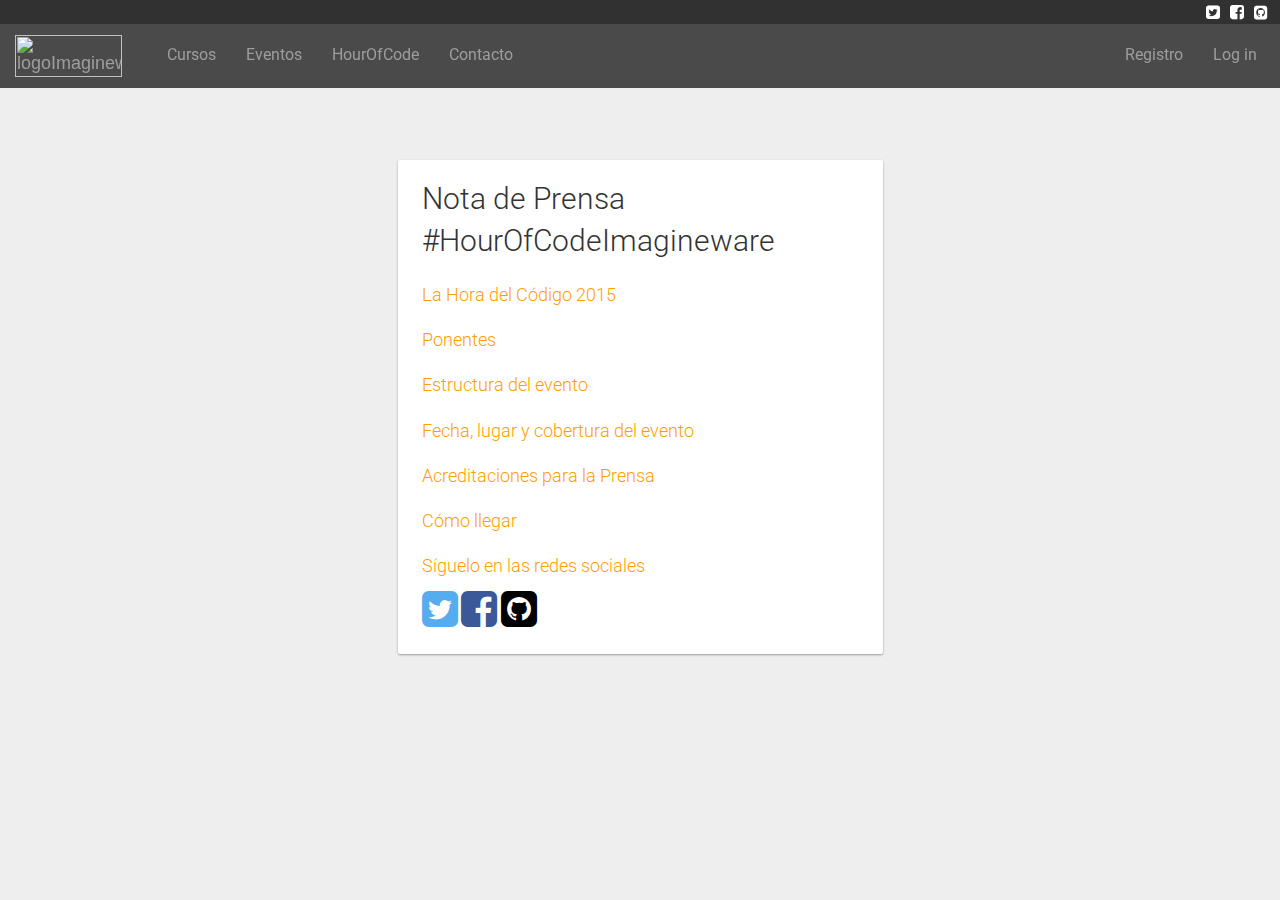
==== press-release/hourofcode-dec2015.html @ 0839a86b "Vista de notas de prensa -- esquema" ====
<html>
    <head>
        <meta charset="utf-8">
        <meta http-equiv="X-UA-Compatible" content="IE=edge">
        <title>Imagineware -- Contacto</title>
        <meta name="description" content="Asociación Imagineware UC3M">
                
        <link rel="stylesheet" href="http://maxcdn.bootstrapcdn.com/bootstrap/3.3.5/css/bootstrap.min.css">
        <script src="https://ajax.googleapis.com/ajax/libs/jquery/1.11.3/jquery.min.js"></script>
        <script src="http://maxcdn.bootstrapcdn.com/bootstrap/3.3.5/js/bootstrap.min.js"></script>
                
        <environment names="Development">
            <link rel="stylesheet" href="../bootstrap/dist/css/bootstrap.css" />
            <link rel="stylesheet" href="../bootstrap-touch-carousel/dist/css/bootstrap-touch-carousel.css" />
            <link rel="stylesheet" href="../css/site.css" />
            <link rel="stylesheet" href="https://maxcdn.bootstrapcdn.com/font-awesome/4.4.0/css/font-awesome.min.css"/>

            <link href='https://fonts.googleapis.com/css?family=Roboto:400,300&subset=latin,latin-ext' rel='stylesheet' type='text/css'/>
   
         </environment>
        <environment names="Staging,Production">
            <link rel="stylesheet" href="https://ajax.aspnetcdn.com/ajax/bootstrap/3.0.0/css/bootstrap.min.css"
                  href="../bootstrap/css/bootstrap.min.css" />
            <link rel="stylesheet" href="https://ajax.aspnetcdn.com/ajax/bootstrap-touch-carousel/0.8.0/css/bootstrap-touch-carousel.css" />
            <link rel="stylesheet" href="../css/site.css" />
            <link rel="stylesheet" href="https://maxcdn.bootstrapcdn.com/font-awesome/4.4.0/css/font-awesome.min.css">

            <link href='https://fonts.googleapis.com/css?family=Roboto:400,300&subset=latin,latin-ext' rel='stylesheet' type='text/css'>

        </environment> 
                
    </head>
    <body>
      
      <div class="navbar navbar-fixed-top navbar-inverse">
            <div class="container-fluid">
                <div class="row upper-navbar">
                    <div class="pull-right">
                        <a href="https://twitter.com/imagine_ware"><i class="fa fa-twitter-square"></i></a>
                        <a href="https://www.facebook.com/imagine.ware.9"><i class="fa fa-facebook-square"></i></a>
                        <a href="https://github.com/imagineware/"><i class="fa fa-github-square"></i></a>
                    </div>
                </div>

                <div class="row lower-navbar">
                    <div class="navbar-header">
                        <button type="button" class="navbar-toggle" data-toggle="collapse" data-target=".navbar-collapse">
                            <span class="icon-bar"></span>
                            <span class="icon-bar"></span>
                            <span class="icon-bar"></span>
                        </button>

                        <a href="index.html" class="navbar-brand"><img src="images/logo_Imagineware.png" alt="logoImagineware" height="42" width="107"></a>
                    </div>
                    <div class="navbar-collapse collapse">
                        <ul class="nav navbar-nav">
                            <li><a href="curses.html">Cursos</a></li>
                            <li><a href="events.html">Eventos</a></li>
                            <li><a href="hourofcode.html">HourOfCode</a></li>
                            <li><a href="contact.html">Contacto</a></li>
                        </ul>
                        <ul class="nav navbar-nav navbar-right">
                            <li><a href="logup.html">Registro</a></li>
                            <li><a href="login.html">Log in</a></li>
                        </ul>
                    </div>
                </div>
            </div>
        </div>
      
        <div class="grey-background">
            <div class="container">
                <div class="card col-lg-6 col-lg-offset-3 col-md-6 col-md-offset-3 col-sm-12 col-xs-12 margin-top-big margin-bottom-big">
                    <h2>Nota de Prensa #HourOfCodeImagineware</h2>
                    <h3>La Hora del Código 2015</h3>
                    <span></span>
                    <h3>Ponentes</h3>
                    <sapn></sapn>
                    <h3>Estructura del evento</h3>
                    <span><span>
                    <h3>Fecha, lugar y cobertura del evento</h3>
                    <span></span>
                    <h3>Acreditaciones para la Prensa</h3>
                    <span></span>
                    <h3>Cómo llegar</h3>
                    <span></span>
                    <h3>Síguelo en las redes sociales</h3>
                    <a href="https://twitter.com/imagine_ware"><i class="fa fa-twitter-square fa-3x" style="color: #55acee"></i></a>
                    <a href="https://www.facebook.com/imagine.ware.9"><i class="fa fa-facebook-square fa-3x" style="color: #3b5998"></i></a>
                    <a href="https://github.com/imagineware/"><i class="fa fa-github-square fa-3x" style="color: #000"></i></a>
                </div>
            </div>
        </div>
    </body>
</html>
---- css/site.css ----
body {
    padding-bottom: 20px;
    background: #EEEEEE;
}

/* Wrapping element */
/* Set some basic padding to keep content from hitting the edges */
.body-content {
    padding-left: 15px;
    padding-right: 15px;
}

/* Set widths on the form inputs since otherwise they're 100% wide */

/* Sitios generales*/
.site-home, .site-beer {
    text-align:center !important;
}

.course, .hoc {
  margin-top: 105px;
}



/* Generic */

.grey-background {
    background: #EEEEEE;
}

.margin-top-big {
    margin-top: 160px;
}

.margin-bottom-big {
    margin-bottom: 80px;
}



/* Carousel */


.carousel-caption {
    z-index: 10 !important;
}

    .carousel-caption p {
        font-size: 20px;
        line-height: 1.4;
    }

@media (min-width: 768px) {
    .carousel-caption {
        z-index: 10 !important;
    }
}

/* Layout */

.navbar-inverse {
    border: none;
    background-color: rgba(33, 33, 33, 0.8);
}

.upper-navbar {
    height: 24px;
    background-color: rgba(33, 33, 33, 0.6);
   padding-right: 12px;

}

.upper-navbar i {
    color: #FFF;
    font-size: 16px;
    line-height: 24px;
    margin-left: 6px;
}

.upper-navbar i:hover {
    color: #CCC;
}

.lower-navbar {
    height: 64px;
    background: none;
    margin-right: 0;
    padding-right: 8px;
}

.navbar-brand {
    padding-top: 5px;
    padding-left: 30px;
    padding-bottom: 11px;
    padding-right: 30px;
}

.navbar-nav {
    font-family: 'Roboto', sans-serif;
    font-size: 16px;
    font-weight: 400;
}

.navbar-header, .navbar-nav {
    padding-top: 6px;
}

.navbar-collapse.in {
    background-color: rgba(33, 33, 33, 0.8);
}

/* Home Index */

/* Creo que esta es la solución que se le puede dar a la alineación vertical del texto, en sustitución por la propuesta en h2 entre comentarios */
.background-home .container, .box, .background-curses .container, .background-beer .container, .background-log .container, .background-events-details .container {
    position: relative;
    top: 50%;
    -webkit-transform: translateY(-50%);
    -ms-transform: translateY(-50%);
    transform: translateY(-50%);
}

.container {
    max-width: 1000px;
}

.background-home {
    background: url(../images/tic-bkg.jpg) no-repeat center;
    background-size:cover;
    height: 100vh;
}

.background-beer {
    background: url(../images/beer.png) no-repeat center;
    background-size:cover;
    padding-top:2px;
    height:100vh;
    margin-bottom:60px;
}

.background-curses {
    background: url(../images/curses.jpg) no-repeat center;
    background-size:cover;
    height: 100vh;
}

.background-log {
    background: url(../images/save_data.jpg) no-repeat center;
    background-size:cover;
    height: 100vh;
}

.background-log h2 {
  color: white;
}

.background-events-details {
    background: url(../images/hourofcode/preuba_hoc_web.png) no-repeat center;
    background-size:cover;
    padding-top: 128px;

}

.background-curses .container, .background-beer .container, .background-log .container, .background-events-details .container {
    text-align: center;
}

.background-events-details .container {
  padding-top: 140px;
}

.background-events-details .container > .row{
  background: rgba(0,0,0,0.3);
  border-radius:30px;
  margin-top:90px;
}

h2{
    color: rgb(255, 158, 0);
    font-size: 48px;
    font-style: normal;
    font-weight: 400;
    letter-spacing: normal;
    line-height: 1.4em;
    opacity: 1;
    text-shadow: 1px 1px 0px rgb(170, 105, 0);
    text-align:center;
}

h3 {
    color: rgb(51, 51, 51);
    font-size: 48px;
    font-style: normal;
    font-weight: 400;
    letter-spacing: normal;
    line-height: 1.4em;
    opacity: 1;
}

h4 {
    color: rgb(216, 216, 216);
    font-size: 28px;
    font-style: normal;
    font-weight: 400;
    letter-spacing: normal;
    line-height: 1.4em;
    opacity: 1;
    text-align: center;
}
p {
    color: rgb(136, 136, 136);
    font-size: 18px;
    font-style: normal;
    font-weight: 300;
    letter-spacing: normal;
    line-height: 1.4em;
    opacity: 1;
    margin: 0 0 60px;
}

.background-home p, .background-curses p, .background-beer p, .background-log p{
    color: rgb(252, 252, 252);
    font-size: 36px;
    font-style: normal;
    font-weight: 300;
    letter-spacing: normal;
    line-height: 1.2em;
    opacity: 1;
    text-shadow: 2px 2px 2px rgba(0, 0, 0, 0.6);
    max-width:430px;
    margin: 0 auto;
    text-align:center;
}

.section-activities{
    background-color: rgb(66, 66, 66);
    border-radius: 0px;
    opacity: 1;
}

/* Esto sería mejor hacerlo con invertir color en el .less*/
.section-activities h3, h4 {
    color: rgb(216, 216, 216);
}
.section-activities p {
    color: rgb(172, 172, 172);
}

/* Esto sería mejor hacerlo con invertir color en el .less*/
.section-beer h3, .section-beer h4 {
    color: rgb(51, 51, 51);
}
.section-beer p {
    color: rgb(136, 136, 136);
}

.section-members img {
    margin: 15px 15px;
}

.section-activities i , .section-beer i{
    color: rgb(255, 158, 0);
    font-family: FontAwesome;
    font-size: 48px;
    font-style: normal;
    font-weight: 400;
    letter-spacing: normal;
    line-height: 1.4em;
    opacity: 1;
    text-align: left;

}
/* Registro y login */

.submit, .login {
    width: 100%;
    text-align:center;
    margin: 10px auto;
}

.submit .btn-default, .login .btn-default, .login .checkbox, .curse .btn-default {
    margin: 0px auto;
}


.box {
    max-width:365px;
    max-height:520px;
    min-height:520px;
    box-shadow: 0 1px 3px rgba(0,0,0,0.12), 0 1px 2px rgba(0,0,0,0.24);
    background-color: rgb(252, 252, 252);
    margin: auto auto;
    border: 1px double;
    border-color: rgb(255, 158, 0);
    border-radius:5px;
}

.form-control {
    border:0px;
    border-bottom:2px double;
    border-bottom-color:rgb(255, 158, 0);
    margin: auto auto;
}

.box p {
    color: rgb(255, 158, 0);
    font-size: 12px;
    font-style: normal;
    font-weight: 300;
    letter-spacing: normal;
    line-height: 1.4em;
    opacity: 1;
    text-align: center;
    margin-bottom: auto;
}

.box h3 {
    color: #333;
    font-size: 30px;
    font-style: normal;
    font-weight: 300;
    letter-spacing: normal;
    line-height: 1.4em;
    opacity: 1;
    text-align: left;
    margin-left:10px;
}

.box h4 {
    color: rgb(118, 118, 118);
    font-size: 20px;
    font-style: normal;
    font-weight: 300;
    letter-spacing: normal;
    line-height: 1.4em;
	opacity: 1;
    text-align: left;
    margin-left:15px;
}

/* Lista de cursos */

.site-hoc .card h2 {
  font-weight: 700;
}

.course, .events, .hoc {
    padding: 15px;
}

.course .card {
    display: block;
    height:700px;
    max-height:700px;
}

.events .card {
    display: block;
    height:700px;
    max-height:700px;
}

.hoc .card {
    display: block;
    height:700px;
    max-height:700px;
}

.hoc .card img {
    max-height:110px;
    max-width:110px;
    padding-top: 10px;
}

.card-center {
  text-align: center;
}

.course .category span , .events .category span, .hoc .category .span {
    background-color: rgb(22, 200, 140);
    border-radius: 5px;
    text-align: center;
}

.course .category img, .events .category img {
    border: 4px double;
    border-color: black;
    border-radius: 6px;
    max-height:100px;
    max-width:100px;
}

.course .btn-default, .events .btn-default {
    padding: 10px;
    min-width:100px;
}

.curse {
    width: 100%;
    min-height: 100px;
    background-color: rgb(170, 164, 164);
    border: 2px double;
    border-radius: 10px;
    border-color: rgb(255, 158, 0);
    text-align: left;
    position: relative;
    top: 50%;
    -webkit-transform: translateY(-50%);
    -ms-transform: translateY(-50%);
    transform: translateY(-50%);
}

/*.curse .btn-default{
    padding: 10px;
}

.curse .curse-name a {
    color: rgb(252, 117, 0);
    font-size: 30px;
    font-style: normal;
    font-weight: 400;
    letter-spacing: 0.7px;
    line-height: 1.5
}

.curse span {
    color: #333;
    font-size: 15px;
    font-style: normal;
    font-weight: 400;
    letter-spacing: normal;
    line-height: 1.4em;
    opacity: 1;
    text-align: left;
}

.curse .category span {
    background-color: rgb(22, 200, 140);
    border-radius: 5px;
}*/

/*@// {
    TODO: falta por colocar center línea los tres div symbol ponerlos responsivos;
}
/*.curses, .beer, .charlas {
    max-width:280px;
}
.charlas {
    float: right;
}
.curses {
    float: left;
}
.beer{
    position:relative;
    margin:0 auto;
}*/

/* Material-style card */

.card {
    position: relative;
    display: inline-block;
    vertical-align: top;
    padding: 24px;
    background-color: #fff;
    border-radius: 2px;
    box-shadow: 0 1px 3px rgba(0,0,0,0.12), 0 1px 2px rgba(0,0,0,0.24);
}

.card h2 {
    color: #333;
    font-family: Roboto;
    font-size: 30px;
    font-style: normal;
    font-weight: 300;
    margin-top: -6px;
    text-align: left;
    text-shadow: none;
}

.card h3 {
    color: rgb(255, 158, 0);
    font-family: Roboto;
    font-size: 18px;
    font-style: normal;
    font-weight: 300;
    letter-spacing: normal;
    line-height: 1.4em;
	text-align: left;
}

.card a {
  text-decoration: underline;
}

.square {
    float:left;
    position: relative;
    width: 30%;
    padding-bottom : 30%; /* = width for a 1:1 aspect ratio */
    margin:1.66%;
    background-color:#1E1E1E;
    overflow:hidden;
}

.content {
    position:absolute;
    height:100%;
    width:100%;
    padding: 5%;
    background-color:rgba(0,0,0,0.8);

}
.table{
    display:table;
    width:100%;
    height:100%;
}
.table-cell{
    display:table-cell;
    vertical-align:middle;
}



/*  For responsive images */

.content .rs{
    width:auto;
    height:auto;
    max-height:100%;
    max-width:100%;
}
/*  For responsive images as background */

.bg{
    background-position:center center;
    background-repeat:no-repeat;
    background-size:cover; /* you change this to "contain" if you don't want the images to be cropped */
    color:#fff;
}

.img1{
    background-image: url('/images/avatar.jpeg');
}
.content{
   visibility:hidden;
}
.square:hover .content{
    visibility:visible;
}
.square *{
    color:white;

}
.square h3{
    font-size:40px;
}
.square p{
    font-size:15px;
}

.redes-sociales-miembros a:hover{
    text-decoration:none;
    color:rgb(255, 158, 0);
    cursor:pointer;
}
.redes-sociales-miembros a:focus{
    text-decoration:none;
    color:rgb(255, 158, 0);
    cursor:pointer;
}
img{
    max-width:100%;
}
a{
    color:inherit;
}
a:hover,a:focus{
    color:rgb(255, 158, 0);
    text-decoration:none;
}

.btn-imagineware {
    min-width:220px;
    color: rgba(255, 255, 255, 0.89);
    font-size: 20px;
    font-style: normal;
    font-weight: 700;
    letter-spacing: normal;
    line-height: 1.4em;
    opacity: 1;
    background-color: rgb(255, 158, 0);
    border-radius: 0px;
    box-shadow: 0 1px 3px rgba(0,0,0,0.12), 0 1px 2px rgba(0,0,0,0.24);
    padding: 25px 30px;
    margin-top:60px;
}

.box-exito{
    position:fixed;
    margin-top:50vh;
    padding:40px;
    border-radius:20px;
    z-index:100;
}

.carrousel-principal {
    padding-top: 70px;
    max-width: 600px;
    max-height: 600px;
    margin: 0 auto;
}

.carrousel-principal > h2:first-child {
    margin-bottom: -5px;

}
---- css/site.css ----
body {
    padding-bottom: 20px;
    background: #EEEEEE;
}

/* Wrapping element */
/* Set some basic padding to keep content from hitting the edges */
.body-content {
    padding-left: 15px;
    padding-right: 15px;
}

/* Set widths on the form inputs since otherwise they're 100% wide */

/* Sitios generales*/
.site-home, .site-beer {
    text-align:center !important;
}

.course, .hoc {
  margin-top: 105px;
}



/* Generic */

.grey-background {
    background: #EEEEEE;
}

.margin-top-big {
    margin-top: 160px;
}

.margin-bottom-big {
    margin-bottom: 80px;
}



/* Carousel */


.carousel-caption {
    z-index: 10 !important;
}

    .carousel-caption p {
        font-size: 20px;
        line-height: 1.4;
    }

@media (min-width: 768px) {
    .carousel-caption {
        z-index: 10 !important;
    }
}

/* Layout */

.navbar-inverse {
    border: none;
    background-color: rgba(33, 33, 33, 0.8);
}

.upper-navbar {
    height: 24px;
    background-color: rgba(33, 33, 33, 0.6);
   padding-right: 12px;

}

.upper-navbar i {
    color: #FFF;
    font-size: 16px;
    line-height: 24px;
    margin-left: 6px;
}

.upper-navbar i:hover {
    color: #CCC;
}

.lower-navbar {
    height: 64px;
    background: none;
    margin-right: 0;
    padding-right: 8px;
}

.navbar-brand {
    padding-top: 5px;
    padding-left: 30px;
    padding-bottom: 11px;
    padding-right: 30px;
}

.navbar-nav {
    font-family: 'Roboto', sans-serif;
    font-size: 16px;
    font-weight: 400;
}

.navbar-header, .navbar-nav {
    padding-top: 6px;
}

.navbar-collapse.in {
    background-color: rgba(33, 33, 33, 0.8);
}

/* Home Index */

/* Creo que esta es la solución que se le puede dar a la alineación vertical del texto, en sustitución por la propuesta en h2 entre comentarios */
.background-home .container, .box, .background-curses .container, .background-beer .container, .background-log .container, .background-events-details .container {
    position: relative;
    top: 50%;
    -webkit-transform: translateY(-50%);
    -ms-transform: translateY(-50%);
    transform: translateY(-50%);
}

.container {
    max-width: 1000px;
}

.background-home {
    background: url(../images/tic-bkg.jpg) no-repeat center;
    background-size:cover;
    height: 100vh;
}

.background-beer {
    background: url(../images/beer.png) no-repeat center;
    background-size:cover;
    padding-top:2px;
    height:100vh;
    margin-bottom:60px;
}

.background-curses {
    background: url(../images/curses.jpg) no-repeat center;
    background-size:cover;
    height: 100vh;
}

.background-log {
    background: url(../images/save_data.jpg) no-repeat center;
    background-size:cover;
    height: 100vh;
}

.background-log h2 {
  color: white;
}

.background-events-details {
    background: url(../images/hourofcode/preuba_hoc_web.png) no-repeat center;
    background-size:cover;
    padding-top: 128px;

}

.background-curses .container, .background-beer .container, .background-log .container, .background-events-details .container {
    text-align: center;
}

.background-events-details .container {
  padding-top: 140px;
}

.background-events-details .container > .row{
  background: rgba(0,0,0,0.3);
  border-radius:30px;
  margin-top:90px;
}

h2{
    color: rgb(255, 158, 0);
    font-size: 48px;
    font-style: normal;
    font-weight: 400;
    letter-spacing: normal;
    line-height: 1.4em;
    opacity: 1;
    text-shadow: 1px 1px 0px rgb(170, 105, 0);
    text-align:center;
}

h3 {
    color: rgb(51, 51, 51);
    font-size: 48px;
    font-style: normal;
    font-weight: 400;
    letter-spacing: normal;
    line-height: 1.4em;
    opacity: 1;
}

h4 {
    color: rgb(216, 216, 216);
    font-size: 28px;
    font-style: normal;
    font-weight: 400;
    letter-spacing: normal;
    line-height: 1.4em;
    opacity: 1;
    text-align: center;
}
p {
    color: rgb(136, 136, 136);
    font-size: 18px;
    font-style: normal;
    font-weight: 300;
    letter-spacing: normal;
    line-height: 1.4em;
    opacity: 1;
    margin: 0 0 60px;
}

.background-home p, .background-curses p, .background-beer p, .background-log p{
    color: rgb(252, 252, 252);
    font-size: 36px;
    font-style: normal;
    font-weight: 300;
    letter-spacing: normal;
    line-height: 1.2em;
    opacity: 1;
    text-shadow: 2px 2px 2px rgba(0, 0, 0, 0.6);
    max-width:430px;
    margin: 0 auto;
    text-align:center;
}

.section-activities{
    background-color: rgb(66, 66, 66);
    border-radius: 0px;
    opacity: 1;
}

/* Esto sería mejor hacerlo con invertir color en el .less*/
.section-activities h3, h4 {
    color: rgb(216, 216, 216);
}
.section-activities p {
    color: rgb(172, 172, 172);
}

/* Esto sería mejor hacerlo con invertir color en el .less*/
.section-beer h3, .section-beer h4 {
    color: rgb(51, 51, 51);
}
.section-beer p {
    color: rgb(136, 136, 136);
}

.section-members img {
    margin: 15px 15px;
}

.section-activities i , .section-beer i{
    color: rgb(255, 158, 0);
    font-family: FontAwesome;
    font-size: 48px;
    font-style: normal;
    font-weight: 400;
    letter-spacing: normal;
    line-height: 1.4em;
    opacity: 1;
    text-align: left;

}
/* Registro y login */

.submit, .login {
    width: 100%;
    text-align:center;
    margin: 10px auto;
}

.submit .btn-default, .login .btn-default, .login .checkbox, .curse .btn-default {
    margin: 0px auto;
}


.box {
    max-width:365px;
    max-height:520px;
    min-height:520px;
    box-shadow: 0 1px 3px rgba(0,0,0,0.12), 0 1px 2px rgba(0,0,0,0.24);
    background-color: rgb(252, 252, 252);
    margin: auto auto;
    border: 1px double;
    border-color: rgb(255, 158, 0);
    border-radius:5px;
}

.form-control {
    border:0px;
    border-bottom:2px double;
    border-bottom-color:rgb(255, 158, 0);
    margin: auto auto;
}

.box p {
    color: rgb(255, 158, 0);
    font-size: 12px;
    font-style: normal;
    font-weight: 300;
    letter-spacing: normal;
    line-height: 1.4em;
    opacity: 1;
    text-align: center;
    margin-bottom: auto;
}

.box h3 {
    color: #333;
    font-size: 30px;
    font-style: normal;
    font-weight: 300;
    letter-spacing: normal;
    line-height: 1.4em;
    opacity: 1;
    text-align: left;
    margin-left:10px;
}

.box h4 {
    color: rgb(118, 118, 118);
    font-size: 20px;
    font-style: normal;
    font-weight: 300;
    letter-spacing: normal;
    line-height: 1.4em;
	opacity: 1;
    text-align: left;
    margin-left:15px;
}

/* Lista de cursos */

.site-hoc .card h2 {
  font-weight: 700;
}

.course, .events, .hoc {
    padding: 15px;
}

.course .card {
    display: block;
    height:700px;
    max-height:700px;
}

.events .card {
    display: block;
    height:700px;
    max-height:700px;
}

.hoc .card {
    display: block;
    height:700px;
    max-height:700px;
}

.hoc .card img {
    max-height:110px;
    max-width:110px;
    padding-top: 10px;
}

.card-center {
  text-align: center;
}

.course .category span , .events .category span, .hoc .category .span {
    background-color: rgb(22, 200, 140);
    border-radius: 5px;
    text-align: center;
}

.course .category img, .events .category img {
    border: 4px double;
    border-color: black;
    border-radius: 6px;
    max-height:100px;
    max-width:100px;
}

.course .btn-default, .events .btn-default {
    padding: 10px;
    min-width:100px;
}

.curse {
    width: 100%;
    min-height: 100px;
    background-color: rgb(170, 164, 164);
    border: 2px double;
    border-radius: 10px;
    border-color: rgb(255, 158, 0);
    text-align: left;
    position: relative;
    top: 50%;
    -webkit-transform: translateY(-50%);
    -ms-transform: translateY(-50%);
    transform: translateY(-50%);
}

/*.curse .btn-default{
    padding: 10px;
}

.curse .curse-name a {
    color: rgb(252, 117, 0);
    font-size: 30px;
    font-style: normal;
    font-weight: 400;
    letter-spacing: 0.7px;
    line-height: 1.5
}

.curse span {
    color: #333;
    font-size: 15px;
    font-style: normal;
    font-weight: 400;
    letter-spacing: normal;
    line-height: 1.4em;
    opacity: 1;
    text-align: left;
}

.curse .category span {
    background-color: rgb(22, 200, 140);
    border-radius: 5px;
}*/

/*@// {
    TODO: falta por colocar center línea los tres div symbol ponerlos responsivos;
}
/*.curses, .beer, .charlas {
    max-width:280px;
}
.charlas {
    float: right;
}
.curses {
    float: left;
}
.beer{
    position:relative;
    margin:0 auto;
}*/

/* Material-style card */

.card {
    position: relative;
    display: inline-block;
    vertical-align: top;
    padding: 24px;
    background-color: #fff;
    border-radius: 2px;
    box-shadow: 0 1px 3px rgba(0,0,0,0.12), 0 1px 2px rgba(0,0,0,0.24);
}

.card h2 {
    color: #333;
    font-family: Roboto;
    font-size: 30px;
    font-style: normal;
    font-weight: 300;
    margin-top: -6px;
    text-align: left;
    text-shadow: none;
}

.card h3 {
    color: rgb(255, 158, 0);
    font-family: Roboto;
    font-size: 18px;
    font-style: normal;
    font-weight: 300;
    letter-spacing: normal;
    line-height: 1.4em;
	text-align: left;
}

.card a {
  text-decoration: underline;
}

.square {
    float:left;
    position: relative;
    width: 30%;
    padding-bottom : 30%; /* = width for a 1:1 aspect ratio */
    margin:1.66%;
    background-color:#1E1E1E;
    overflow:hidden;
}

.content {
    position:absolute;
    height:100%;
    width:100%;
    padding: 5%;
    background-color:rgba(0,0,0,0.8);

}
.table{
    display:table;
    width:100%;
    height:100%;
}
.table-cell{
    display:table-cell;
    vertical-align:middle;
}



/*  For responsive images */

.content .rs{
    width:auto;
    height:auto;
    max-height:100%;
    max-width:100%;
}
/*  For responsive images as background */

.bg{
    background-position:center center;
    background-repeat:no-repeat;
    background-size:cover; /* you change this to "contain" if you don't want the images to be cropped */
    color:#fff;
}

.img1{
    background-image: url('/images/avatar.jpeg');
}
.content{
   visibility:hidden;
}
.square:hover .content{
    visibility:visible;
}
.square *{
    color:white;

}
.square h3{
    font-size:40px;
}
.square p{
    font-size:15px;
}

.redes-sociales-miembros a:hover{
    text-decoration:none;
    color:rgb(255, 158, 0);
    cursor:pointer;
}
.redes-sociales-miembros a:focus{
    text-decoration:none;
    color:rgb(255, 158, 0);
    cursor:pointer;
}
img{
    max-width:100%;
}
a{
    color:inherit;
}
a:hover,a:focus{
    color:rgb(255, 158, 0);
    text-decoration:none;
}

.btn-imagineware {
    min-width:220px;
    color: rgba(255, 255, 255, 0.89);
    font-size: 20px;
    font-style: normal;
    font-weight: 700;
    letter-spacing: normal;
    line-height: 1.4em;
    opacity: 1;
    background-color: rgb(255, 158, 0);
    border-radius: 0px;
    box-shadow: 0 1px 3px rgba(0,0,0,0.12), 0 1px 2px rgba(0,0,0,0.24);
    padding: 25px 30px;
    margin-top:60px;
}

.box-exito{
    position:fixed;
    margin-top:50vh;
    padding:40px;
    border-radius:20px;
    z-index:100;
}

.carrousel-principal {
    padding-top: 70px;
    max-width: 600px;
    max-height: 600px;
    margin: 0 auto;
}

.carrousel-principal > h2:first-child {
    margin-bottom: -5px;

}
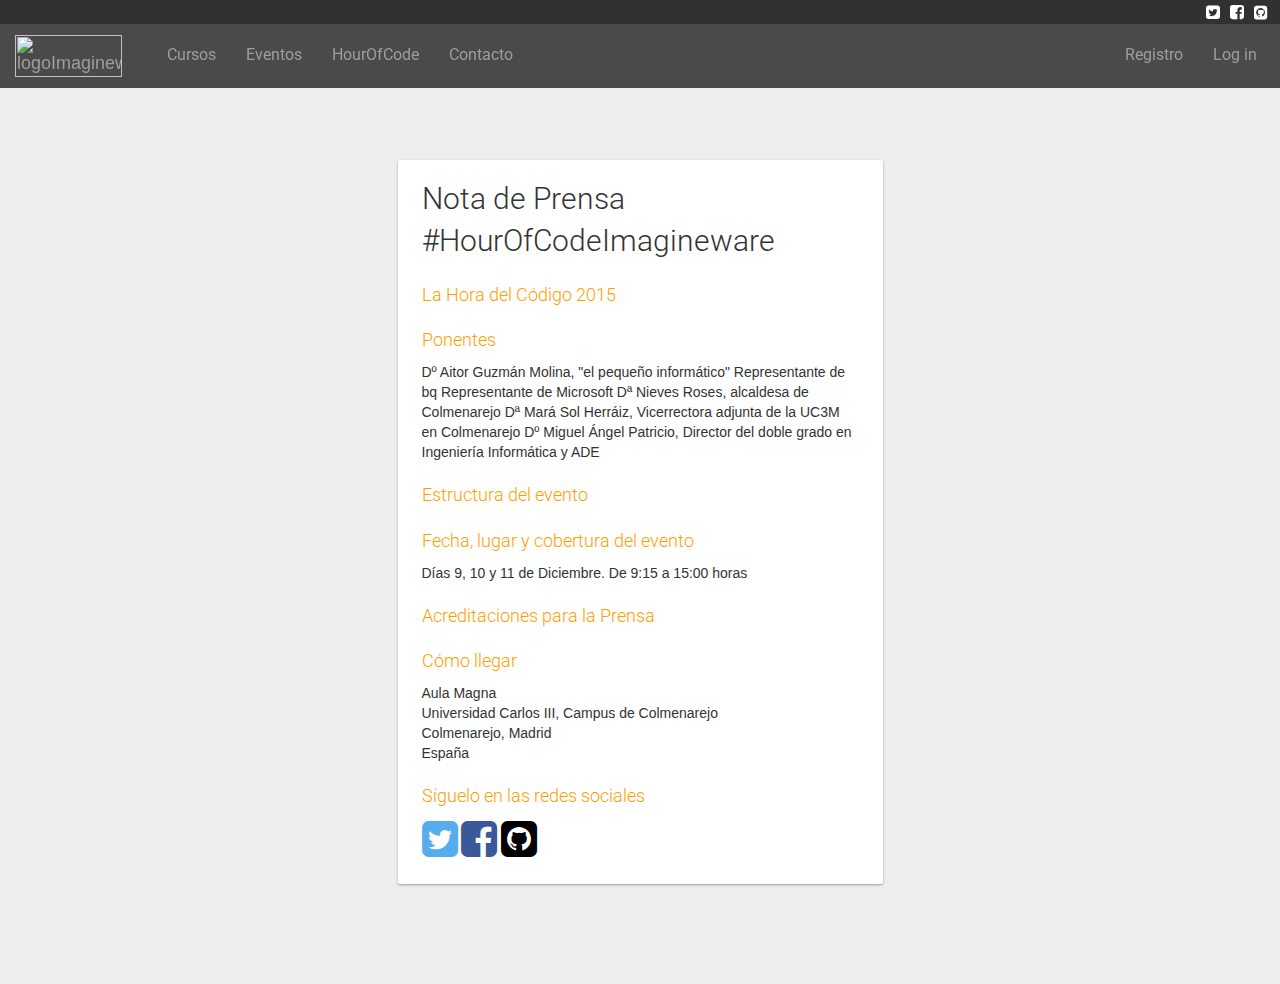
==== commit 462250fc: "Nota de prensa con parte rellenada -- el resto la harán los de prensa" ====
--- a/press-release/hourofcode-dec2015.html
+++ b/press-release/hourofcode-dec2015.html
@@ -75,15 +75,26 @@
                     <h3>La Hora del Código 2015</h3>
                     <span></span>
                     <h3>Ponentes</h3>
+                    Dº Aitor Guzmán Molina, "el pequeño informático"
+                    Representante de bq
+                    Representante de Microsoft
+                    Dª Nieves Roses, alcaldesa de Colmenarejo
+                    Dª Mará Sol Herráiz, Vicerrectora adjunta de la UC3M en Colmenarejo
+                    Dº Miguel Ángel Patricio, Director del doble grado en Ingeniería Informática y ADE
                     <sapn></sapn>
                     <h3>Estructura del evento</h3>
                     <span><span>
                     <h3>Fecha, lugar y cobertura del evento</h3>
-                    <span></span>
+                    <span>Días 9, 10 y 11 de Diciembre. De 9:15 a 15:00 horas</span>
                     <h3>Acreditaciones para la Prensa</h3>
                     <span></span>
                     <h3>Cómo llegar</h3>
-                    <span></span>
+                    <address>
+                        Aula Magna<br />
+                        Universidad Carlos III, Campus de Colmenarejo<br />
+                        Colmenarejo, Madrid<br />
+                        España
+                    </address>
                     <h3>Síguelo en las redes sociales</h3>
                     <a href="https://twitter.com/imagine_ware"><i class="fa fa-twitter-square fa-3x" style="color: #55acee"></i></a>
                     <a href="https://www.facebook.com/imagine.ware.9"><i class="fa fa-facebook-square fa-3x" style="color: #3b5998"></i></a>
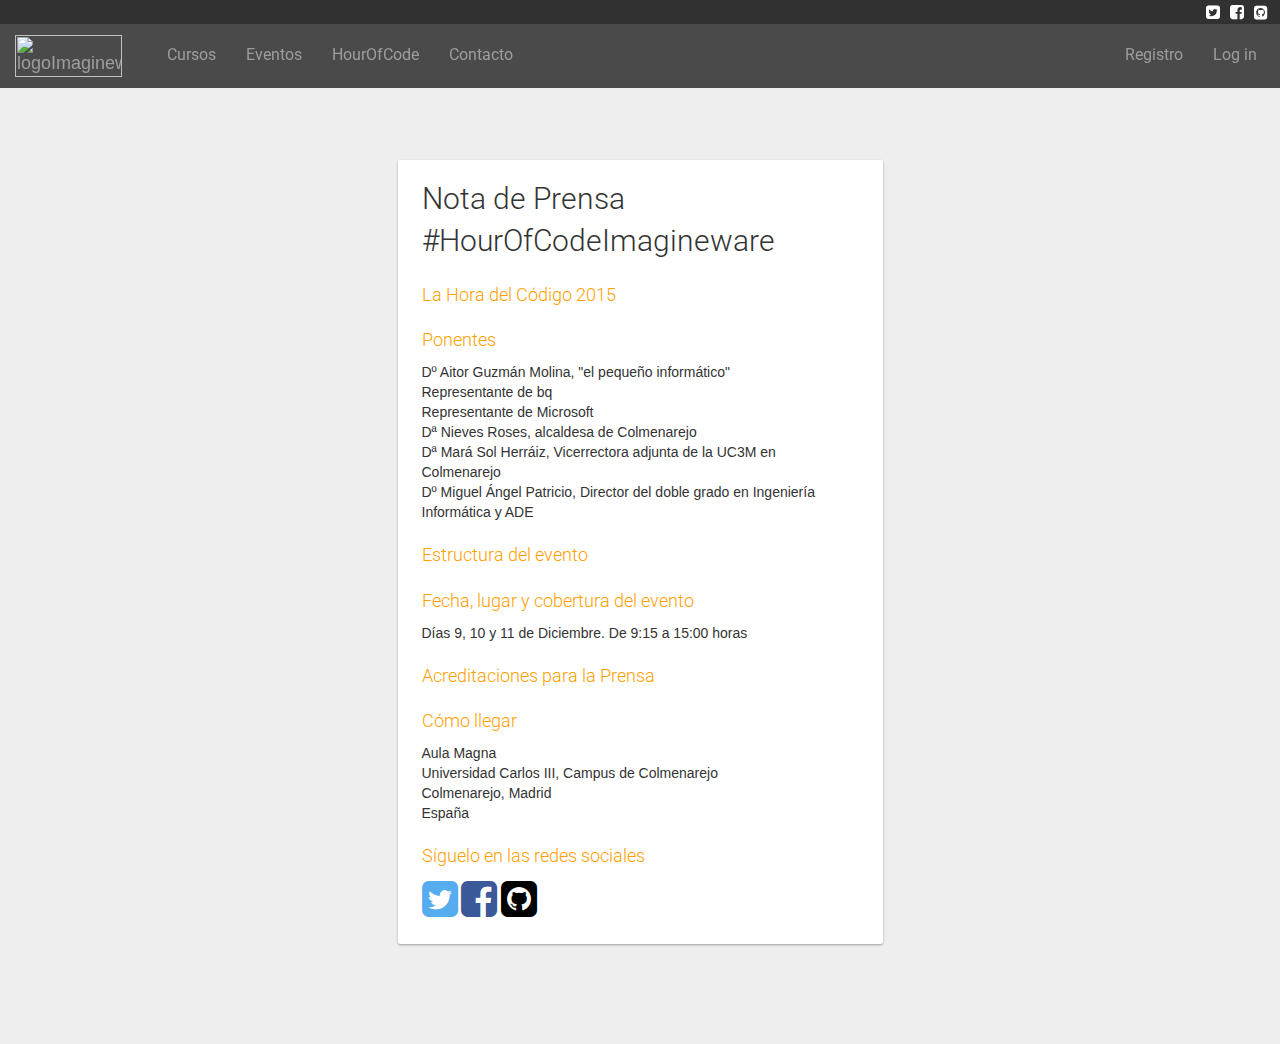
==== commit 5c28acd7: "Coreeción con saltos de línea del anterior" ====
--- a/press-release/hourofcode-dec2015.html
+++ b/press-release/hourofcode-dec2015.html
@@ -75,13 +75,14 @@
                     <h3>La Hora del Código 2015</h3>
                     <span></span>
                     <h3>Ponentes</h3>
-                    Dº Aitor Guzmán Molina, "el pequeño informático"
-                    Representante de bq
-                    Representante de Microsoft
-                    Dª Nieves Roses, alcaldesa de Colmenarejo
-                    Dª Mará Sol Herráiz, Vicerrectora adjunta de la UC3M en Colmenarejo
-                    Dº Miguel Ángel Patricio, Director del doble grado en Ingeniería Informática y ADE
-                    <sapn></sapn>
+                    <sapn>
+                    Dº Aitor Guzmán Molina, "el pequeño informático"<br />
+                    Representante de bq<br />
+                    Representante de Microsoft<br />
+                    Dª Nieves Roses, alcaldesa de Colmenarejo<br />
+                    Dª Mará Sol Herráiz, Vicerrectora adjunta de la UC3M en Colmenarejo<br />
+                    Dº Miguel Ángel Patricio, Director del doble grado en Ingeniería Informática y ADE<br />
+                    </sapn>
                     <h3>Estructura del evento</h3>
                     <span><span>
                     <h3>Fecha, lugar y cobertura del evento</h3>
